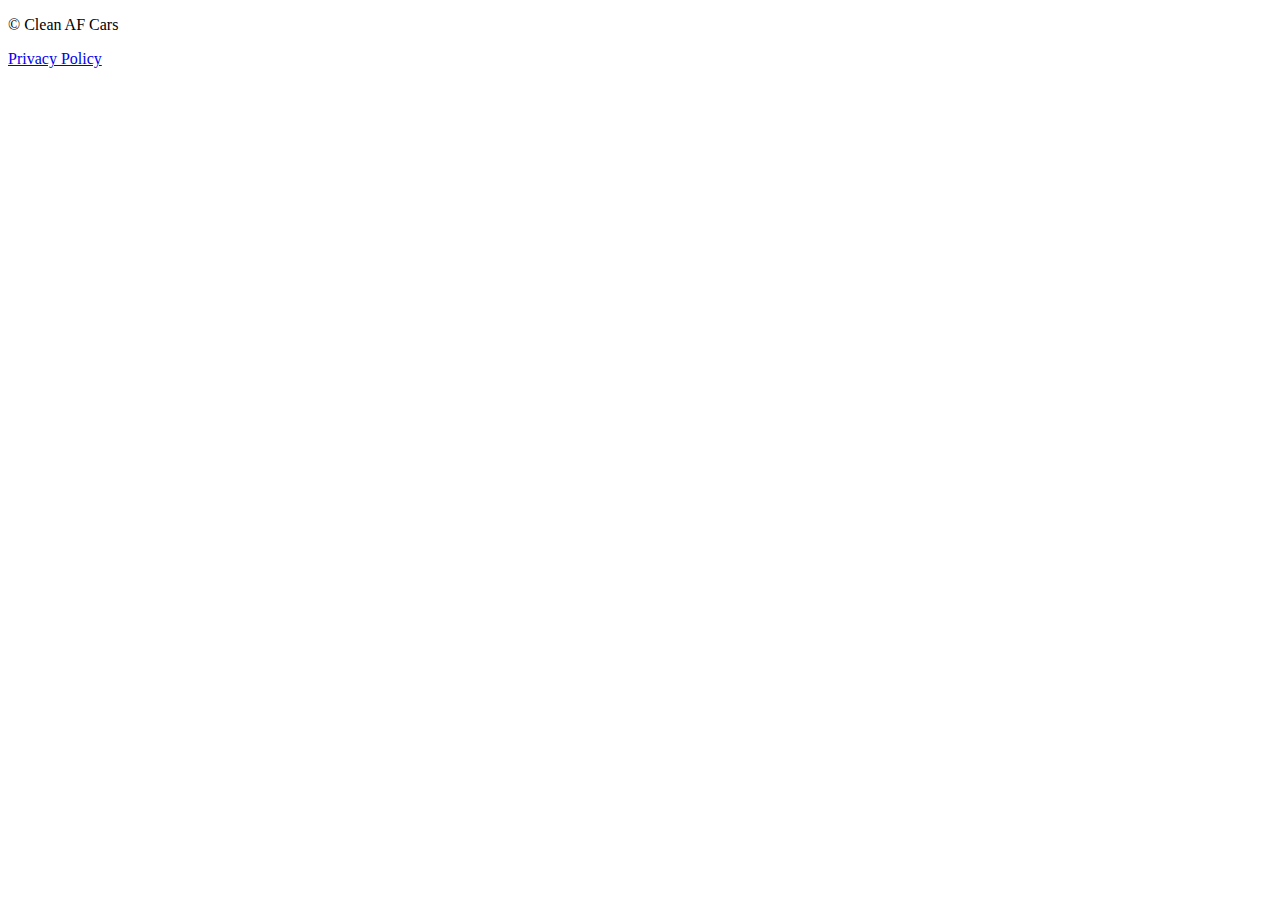
==== index.html @ e13a3cbe "added google analytics to index.html and car.html" ====
<!DOCTYPE html>
<html lang="en" dir="ltr">
<head>
  <meta charset="utf-8">
  <meta name="viewport" content="width=device-width, initial-scale=1.0" />

  <title>Clean AF Cars</title>

  <link href="https://fonts.googleapis.com/css?family=Comfortaa:400,700|Roboto:400|Bebas+Neue:400" rel="stylesheet">
  <link rel="icon" href="/icon.jpg" />
  <link href="/css/page/index.css" rel="stylesheet">

  <!-- Global site tag (gtag.js) - Google Analytics -->
  <script async src="https://www.googletagmanager.com/gtag/js?id=UA-176138363-1">
  </script>
  <script>
  window.dataLayer = window.dataLayer || [];
  function gtag(){dataLayer.push(arguments);}
  gtag('js', new Date());

  gtag('config', 'UA-176138363-1');
  </script>

  <script src="/js/index.js"></script>
</head>
<body>
  <!-- Content -->
  <div class="content">
  </div>

  <!-- Footer -->
  <div class="footer">
    <div class="divider"></div>
    <div class="nav">
      <p>© Clean AF Cars</p>
      <p><a href="/privacy.html">Privacy Policy</a></p>
    </div>
  </div>
</body>
</html>
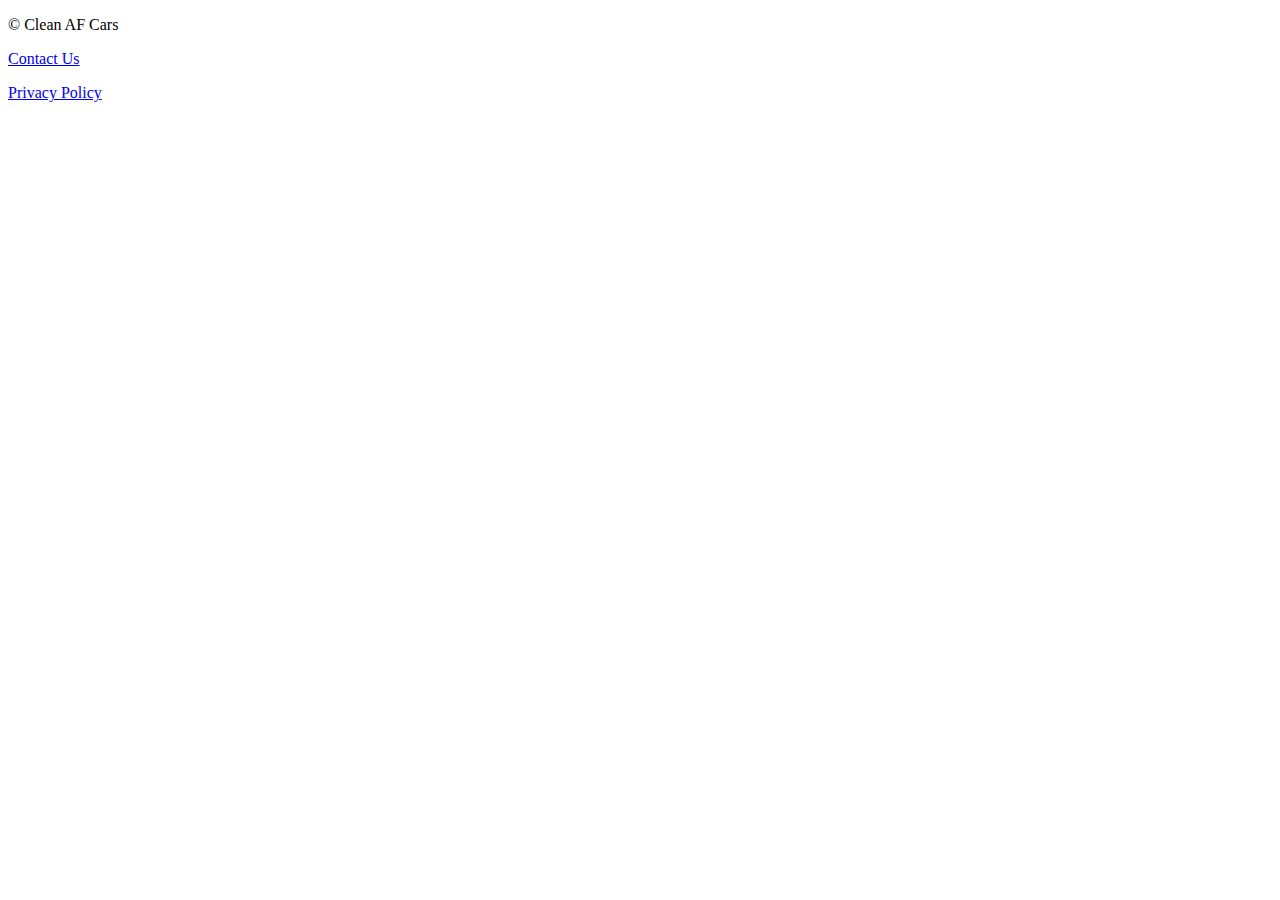
==== commit e0e70e49: "added a contact page" ====
--- a/index.html
+++ b/index.html
@@ -33,6 +33,7 @@
     <div class="divider"></div>
     <div class="nav">
       <p>© Clean AF Cars</p>
+      <p><a href="/contact.html">Contact Us</a></p>
       <p><a href="/privacy.html">Privacy Policy</a></p>
     </div>
   </div>
